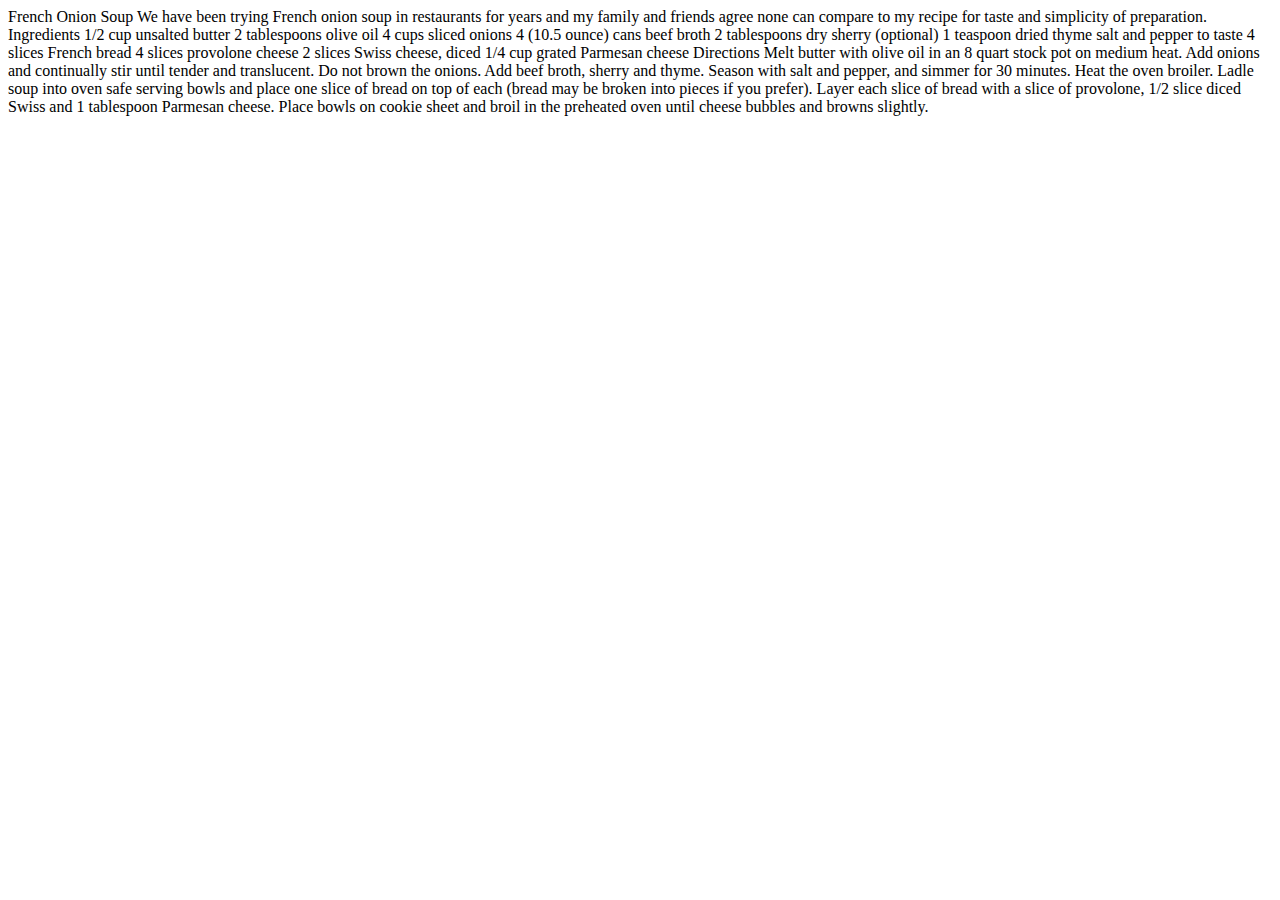
==== french-soup/index.html @ c75fea31 "apple pie corrected" ====
<!DOCTYPE html>
<html lang="en">
  <head>
    <meta charset="UTF-8" />
    <meta name="viewport" content="width=device-width, initial-scale=1.0" />
    
    <title>French Onion Soup Recipe</title>
    <!-- don't forget to link your styles -->
  </head>
  <body>
    French Onion Soup We have been trying French onion soup in restaurants for years and my family and friends agree
    none can compare to my recipe for taste and simplicity of preparation. Ingredients 1/2 cup unsalted butter 2
    tablespoons olive oil 4 cups sliced onions 4 (10.5 ounce) cans beef broth 2 tablespoons dry sherry (optional) 1
    teaspoon dried thyme salt and pepper to taste 4 slices French bread 4 slices provolone cheese 2 slices Swiss cheese,
    diced 1/4 cup grated Parmesan cheese Directions Melt butter with olive oil in an 8 quart stock pot on medium heat.
    Add onions and continually stir until tender and translucent. Do not brown the onions. Add beef broth, sherry and
    thyme. Season with salt and pepper, and simmer for 30 minutes. Heat the oven broiler. Ladle soup into oven safe
    serving bowls and place one slice of bread on top of each (bread may be broken into pieces if you prefer). Layer
    each slice of bread with a slice of provolone, 1/2 slice diced Swiss and 1 tablespoon Parmesan cheese. Place bowls
    on cookie sheet and broil in the preheated oven until cheese bubbles and browns slightly.
  </body>
</html>
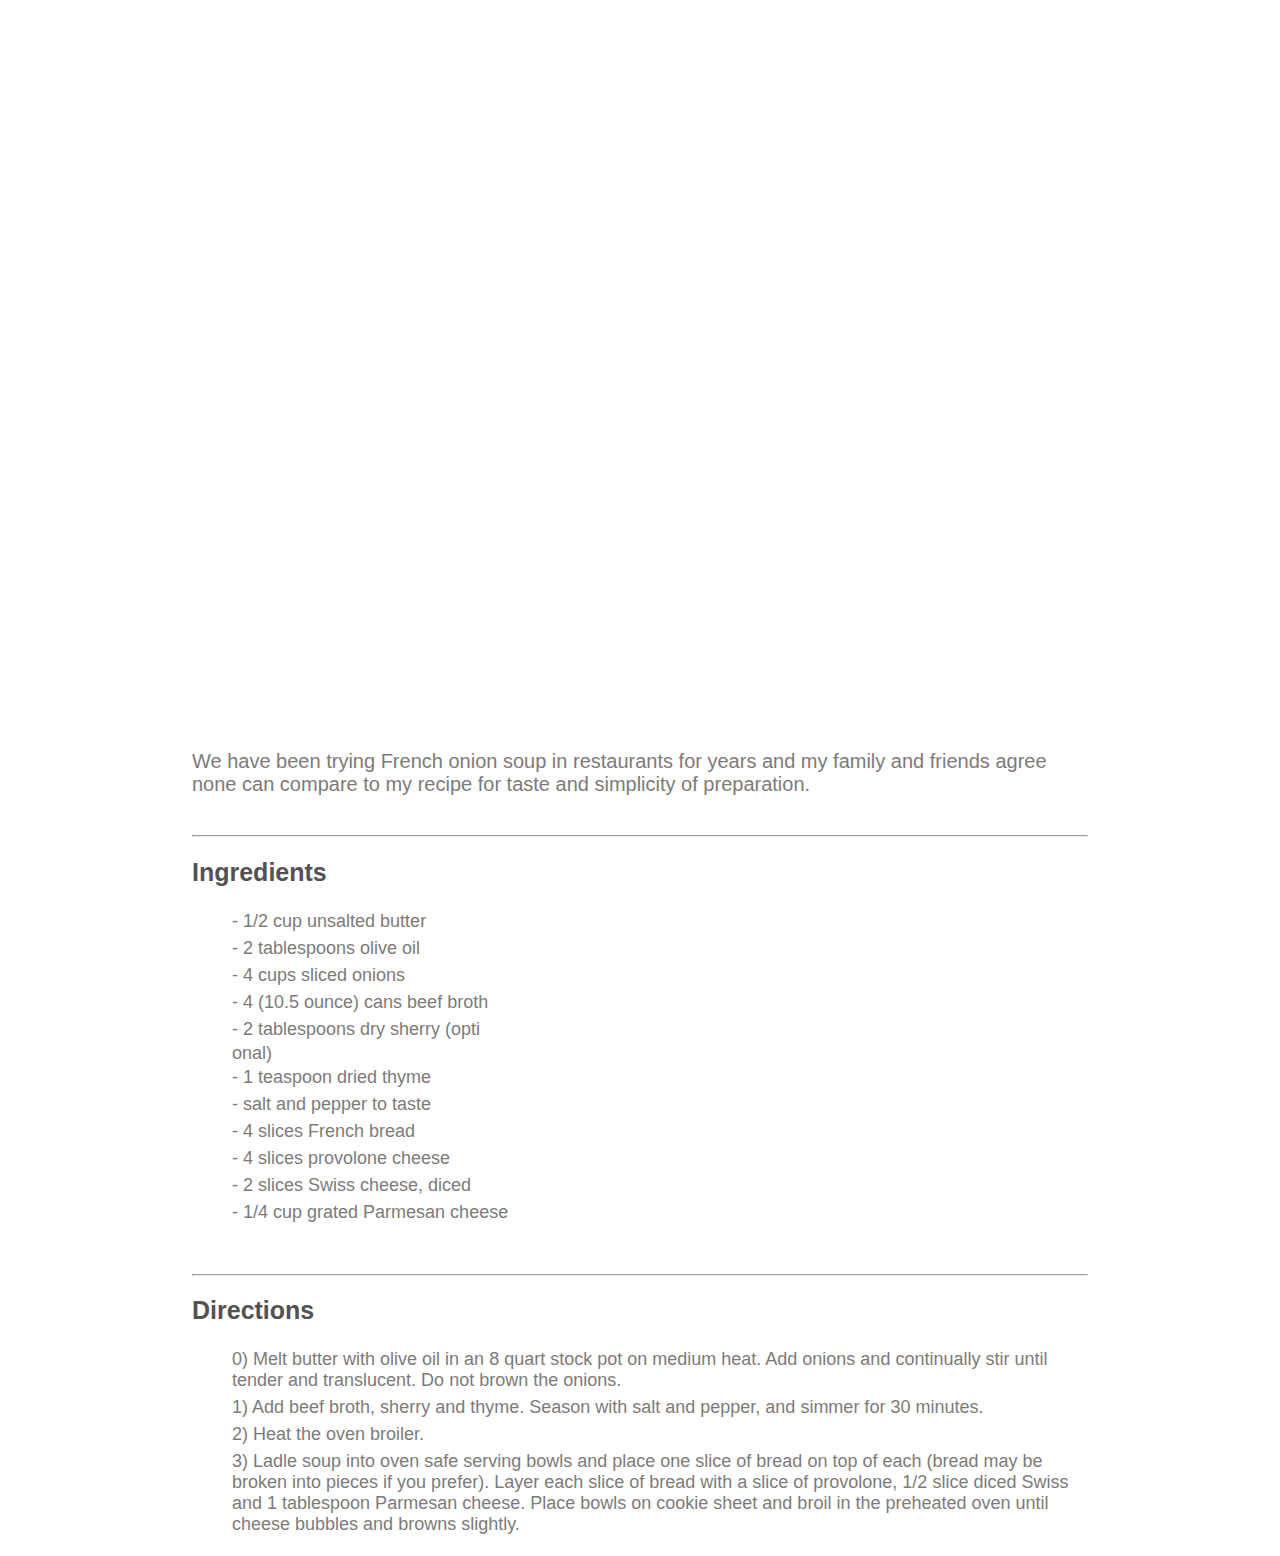
==== commit 227e4df2: "French Soup done" ====
--- a/french-soup/index.html
+++ b/french-soup/index.html
@@ -1,22 +1,70 @@
 <!DOCTYPE html>
 <html lang="en">
-  <head>
-    <meta charset="UTF-8" />
-    <meta name="viewport" content="width=device-width, initial-scale=1.0" />
+
+<head>
+  <meta charset="UTF-8" />
+  <meta name="viewport" content="width=device-width, initial-scale=1.0" />
+  <link rel="stylesheet" href="./styles/style.css">
+  <title>French Onion Soup Recipe</title>
+  <!-- don't forget to link your styles -->
+</head>
+
+<body>
+
+  <section id="hero-img" class="hero-image">
+    <h1>French Onion Soup</h1>
+  </section>
+
+  <div class="container">
+    <section id="text" class="text">
+      We have been trying French onion soup in restaurants for years and my family and friends agree
+      none can compare to my recipe for taste and simplicity of preparation.
+      <img src="./images/recipe-info.png" alt="">
+</section>
+
+<hr />
     
-    <title>French Onion Soup Recipe</title>
-    <!-- don't forget to link your styles -->
-  </head>
-  <body>
-    French Onion Soup We have been trying French onion soup in restaurants for years and my family and friends agree
-    none can compare to my recipe for taste and simplicity of preparation. Ingredients 1/2 cup unsalted butter 2
-    tablespoons olive oil 4 cups sliced onions 4 (10.5 ounce) cans beef broth 2 tablespoons dry sherry (optional) 1
-    teaspoon dried thyme salt and pepper to taste 4 slices French bread 4 slices provolone cheese 2 slices Swiss cheese,
-    diced 1/4 cup grated Parmesan cheese Directions Melt butter with olive oil in an 8 quart stock pot on medium heat.
-    Add onions and continually stir until tender and translucent. Do not brown the onions. Add beef broth, sherry and
-    thyme. Season with salt and pepper, and simmer for 30 minutes. Heat the oven broiler. Ladle soup into oven safe
-    serving bowls and place one slice of bread on top of each (bread may be broken into pieces if you prefer). Layer
-    each slice of bread with a slice of provolone, 1/2 slice diced Swiss and 1 tablespoon Parmesan cheese. Place bowls
-    on cookie sheet and broil in the preheated oven until cheese bubbles and browns slightly.
-  </body>
-</html>
+    <section id="ingredients" class="ingredients">
+      <h2>Ingredients</h2>
+      <ul class="unordred-list">
+        <li>1/2 cup unsalted butter </li>
+        <li>2 tablespoons olive oil </li>
+        <li>4 cups sliced onions </li>
+        <li>4 (10.5 ounce) cans beef broth</li>
+        <li>2 tablespoons dry sherry (opti</li>onal)
+        <li>1 teaspoon dried thyme </li>
+        <li>salt and pepper to taste </li>
+        <li>4 slices French bread </li>
+        <li>4 slices provolone cheese </li>
+        <li>2 slices Swiss cheese, diced </li>
+        <li>1/4 cup grated Parmesan cheese</li>
+      </ul>
+      <img src="./images/cooking-info.png" alt="">
+
+    </section>
+  
+    <hr/>
+
+    <section id="directions" class="directions">
+      <h2>Directions</h2>
+      <ol class="ordered-list">
+        <li>Melt butter with olive oil in an 8 quart stock pot on medium heat.
+          Add onions and continually stir until tender and translucent. Do not brown the onions.
+        </li>
+        <li>Add beef broth, sherry and
+          thyme. Season with salt and pepper, and simmer for 30 minutes.
+        </li>
+        <li>Heat the oven broiler.
+        </li>
+        <li>Ladle soup into oven safe serving bowls and place one slice of bread on top of each (bread may be broken into
+          pieces if you prefer). Layer
+          each slice of bread with a slice of provolone, 1/2 slice diced Swiss and 1 tablespoon Parmesan cheese. Place
+          bowls
+          on cookie sheet and broil in the preheated oven until cheese bubbles and browns slightly.
+        </li>
+      </ol>
+    </section>
+  </div>
+</body>
+
+</html>--- a/french-soup/styles/style.css
+++ b/french-soup/styles/style.css
@@ -0,0 +1,80 @@
+
+
+/*Some necessary adjustments*/
+h1, body, html, main {
+  margin: 0;
+  
+}
+/*Import the font and set the default size*/
+html {
+  font-family: 'Open Sans', sans-serif;
+  font-size: 18px;
+  color: rgb(126, 122, 122);
+  
+}
+
+h1 {
+  font-size: 60px;
+}
+.hero-image {
+  background-image: url(../images/soup.jpg);
+  background-repeat: no-repeat;
+  background-size: cover;
+  width: 100vw;
+  height: 80vh;
+  display: flex;
+  justify-content: center;
+  align-items: center;
+  background-position: center;
+}
+
+.hero-image h1 {
+  font-size: 60px;
+  color: white;
+  font-weight: 500;
+}
+
+h2{
+  color: rgb(85, 81, 81);
+  font-size: 25px;
+}
+.container{
+  margin: 0 15%;
+}
+
+.text {
+  padding: 30px 0;
+  font-size: 20px;
+}
+.image {
+  margin: auto;
+  display: block;
+  width: 50%;
+  height: auto; 
+  
+}
+
+li {
+  padding: 3px 0;
+}
+
+.ingredients li {
+  list-style: none;
+}
+
+.ingredients li::before {
+  content: "-  ";
+}
+
+.ordered-list {
+  counter-reset: ordered-list;
+  list-style: none;
+}
+
+.ordered-list li::before {
+  content: counter(ordered-list) ")  ";
+}
+
+.ordered-list li:not(:first-child){
+  counter-increment: ordered-list;
+}